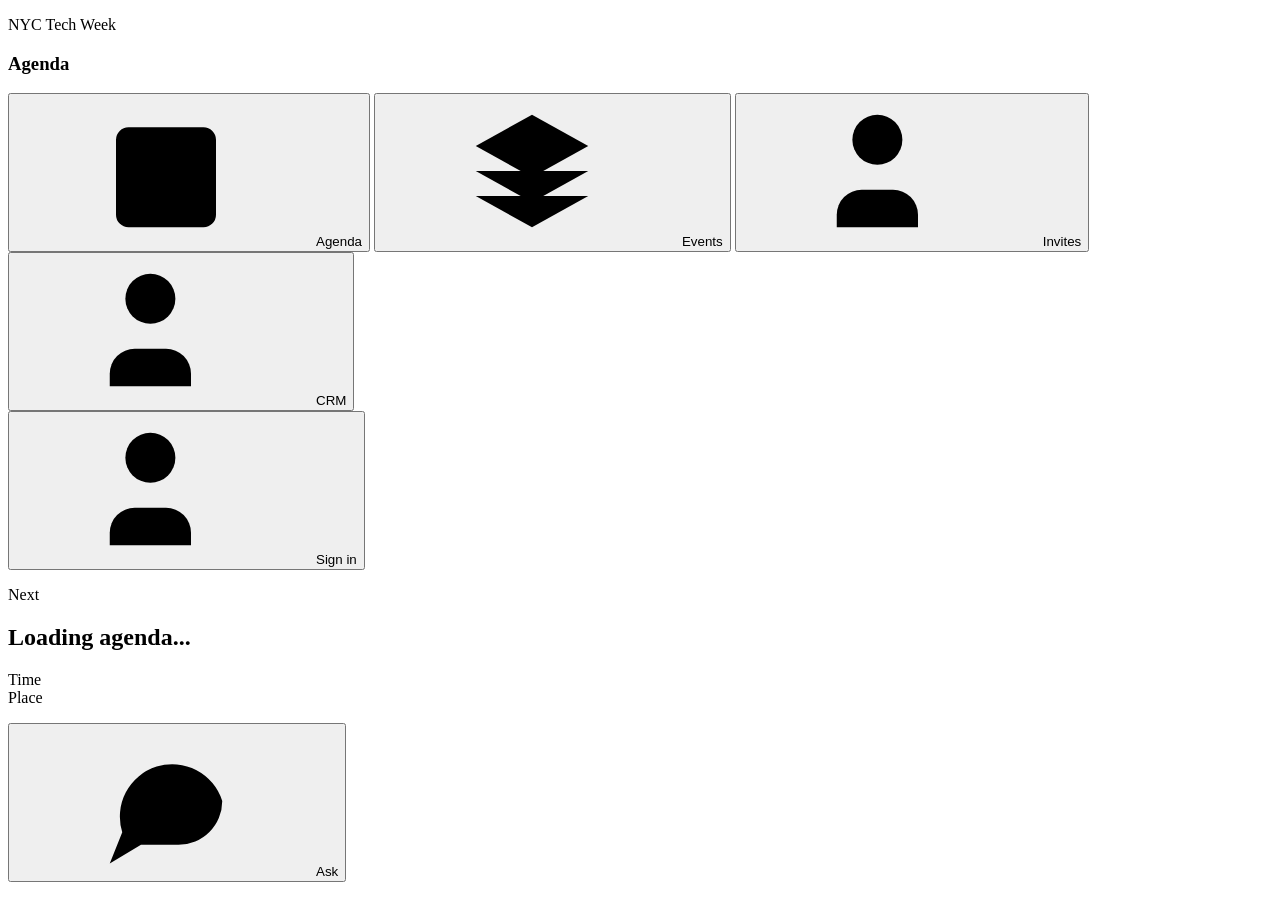
==== app/static/index.html @ 557e92a0 "Refine event calendar and auto-sync UI" ====
<!DOCTYPE html>
<html lang="en">
  <head>
    <meta charset="utf-8">
    <meta
      name="viewport"
      content="width=device-width, initial-scale=1, maximum-scale=1, user-scalable=no, viewport-fit=cover"
    >
    <meta name="theme-color" content="#f7f9fa" media="(prefers-color-scheme: light)">
    <meta name="theme-color" content="#050707" media="(prefers-color-scheme: dark)">
    <title>Tech Week Copilot</title>
    <link rel="stylesheet" href="/styles.css">
  </head>
  <body data-page="techweek-app">
    <svg aria-hidden="true" width="0" height="0" style="position: absolute">
      <symbol id="icon-calendar" viewBox="0 0 24 24">
        <path
          d="M7 3v3M17 3v3M4 9h16M6 5h12a2 2 0 0 1 2 2v12a2 2 0 0 1-2 2H6a2 2 0 0 1-2-2V7a2 2 0 0 1 2-2Z"
        />
      </symbol>
      <symbol id="icon-layers" viewBox="0 0 24 24">
        <path d="m12 3 9 5-9 5-9-5 9-5Z" />
        <path d="m3 12 9 5 9-5" />
        <path d="m3 16 9 5 9-5" />
      </symbol>
      <symbol id="icon-message" viewBox="0 0 24 24">
        <path d="M21 12a7 7 0 0 1-7 7H8l-5 3 2-5a7 7 0 1 1 16-5Z" />
      </symbol>
      <symbol id="icon-terminal" viewBox="0 0 24 24">
        <path d="m4 7 5 5-5 5" />
        <path d="M12 17h8" />
      </symbol>
      <symbol id="icon-user-plus" viewBox="0 0 24 24">
        <path d="M16 21v-2a4 4 0 0 0-4-4H7a4 4 0 0 0-4 4v2" />
        <path d="M9.5 11a4 4 0 1 0 0-8 4 4 0 0 0 0 8Z" />
        <path d="M19 8v6M22 11h-6" />
      </symbol>
      <symbol id="icon-map-pin" viewBox="0 0 24 24">
        <path d="M12 21s7-4.7 7-11a7 7 0 1 0-14 0c0 6.3 7 11 7 11Z" />
        <path d="M12 10.5h.01" />
      </symbol>
      <symbol id="icon-sparkles" viewBox="0 0 24 24">
        <path d="m12 3 1.7 5.2L19 10l-5.3 1.8L12 17l-1.7-5.2L5 10l5.3-1.8L12 3Z" />
        <path d="m19 15 .8 2.2L22 18l-2.2.8L19 21l-.8-2.2L16 18l2.2-.8L19 15Z" />
      </symbol>
      <symbol id="icon-download" viewBox="0 0 24 24">
        <path d="M12 3v12" />
        <path d="m7 10 5 5 5-5" />
        <path d="M5 21h14" />
      </symbol>
      <symbol id="icon-x" viewBox="0 0 24 24">
        <path d="M6 6l12 12M18 6 6 18" />
      </symbol>
      <symbol id="icon-send" viewBox="0 0 24 24">
        <path d="M22 2 11 13" />
        <path d="m22 2-7 20-4-9-9-4 20-7Z" />
      </symbol>
      <symbol id="icon-plus" viewBox="0 0 24 24">
        <path d="M12 5v14M5 12h14" />
      </symbol>
      <symbol id="icon-copy" viewBox="0 0 24 24">
        <path d="M8 8h11v11H8z" />
        <path d="M5 16H4a1 1 0 0 1-1-1V5a1 1 0 0 1 1-1h10a1 1 0 0 1 1 1v1" />
      </symbol>
      <symbol id="icon-external" viewBox="0 0 24 24">
        <path d="M14 4h6v6" />
        <path d="m10 14 10-10" />
        <path d="M20 15v4a1 1 0 0 1-1 1H5a1 1 0 0 1-1-1V5a1 1 0 0 1 1-1h4" />
      </symbol>
      <symbol id="icon-check" viewBox="0 0 24 24">
        <path d="M20 6 9 17l-5-5" />
      </symbol>
      <symbol id="icon-clock" viewBox="0 0 24 24">
        <path d="M12 21a9 9 0 1 0 0-18 9 9 0 0 0 0 18Z" />
        <path d="M12 7v5l3 2" />
      </symbol>
      <symbol id="icon-refresh" viewBox="0 0 24 24">
        <path d="M20 12a8 8 0 0 1-13.7 5.7L4 15" />
        <path d="M4 19v-4h4" />
        <path d="M4 12A8 8 0 0 1 17.7 6.3L20 9" />
        <path d="M20 5v4h-4" />
      </symbol>
      <symbol id="icon-slash" viewBox="0 0 24 24">
        <path d="M4 4l16 16" />
        <path d="M12 21a9 9 0 0 0 7.4-14.1M9.5 3.4A9 9 0 0 0 4.6 17" />
      </symbol>
      <symbol id="icon-trash" viewBox="0 0 24 24">
        <path d="M3 6h18" />
        <path d="M8 6V4h8v2" />
        <path d="M6 6l1 15h10l1-15" />
        <path d="M10 11v6M14 11v6" />
      </symbol>
      <symbol id="icon-camera" viewBox="0 0 24 24">
        <path
          d="M5 7h3l2-3h4l2 3h3a2 2 0 0 1 2 2v9a2 2 0 0 1-2 2H5a2 2 0 0 1-2-2V9a2 2 0 0 1 2-2Z"
        />
        <path d="M12 17a4 4 0 1 0 0-8 4 4 0 0 0 0 8Z" />
      </symbol>
    </svg>
    <header>
      <section>
        <section data-title-block>
          <p>NYC Tech Week</p>
          <h1 data-page-title>Agenda</h1>
        </section>
        <nav aria-label="Tech Week views">
          <button
            type="button"
            data-motion="button"
            data-motion-hidden="true"
            data-view-button="route"
            aria-current="page"
          >
            <svg><use href="#icon-calendar"></use></svg><span>Agenda</span>
          </button>
          <button
            type="button"
            data-motion="button"
            data-motion-hidden="true"
            data-view-button="backup"
          >
            <svg><use href="#icon-layers"></use></svg><span>Events</span>
          </button>
          <button
            type="button"
            data-motion="button"
            data-motion-hidden="true"
            data-view-button="invites"
          >
            <svg><use href="#icon-user-plus"></use></svg><span>Invites</span>
          </button>
          <button
            type="button"
            data-motion="button"
            data-motion-hidden="true"
            data-view-button="crm"
          >
            <svg><use href="#icon-user-plus"></use></svg><span>CRM</span>
          </button>
        </nav>
        <button type="button" data-motion="button" data-motion-hidden="true" data-account-button>
          <svg><use href="#icon-user-plus"></use></svg><span data-account-label>Sign in</span>
        </button>
      </section>
    </header>

    <main>
      <section data-panel="route">
        <article data-next-card>
          <p>Next</p>
          <h2 data-next-title>Loading agenda...</h2>
          <dl>
            <div>
              <dt>Time</dt>
              <dd data-next-time></dd>
            </div>
            <div>
              <dt>Place</dt>
              <dd data-next-place></dd>
            </div>
          </dl>
          <p data-agenda-status></p>
        </article>

        <section aria-label="Day picker" data-day-tabs></section>
        <section aria-label="Agenda entries" data-route-list></section>
      </section>

      <section data-panel="backup" hidden>
        <section>
          <h2>Events</h2>
          <a
            data-events-calendar-link
            href="/api/ics/operational"
            target="_blank"
            rel="noreferrer"
          >
            <svg><use href="#icon-download"></use></svg>
            <span>Download calendar</span>
          </a>
        </section>
        <section aria-label="Event entries" data-reference-list></section>
      </section>

      <section data-panel="invites" hidden>
        <section>
          <h2>Invites</h2>
          <p data-invite-status></p>
        </section>
        <section class="invite-panel">
          <article data-invite-card>
            <h3>Invite code</h3>
            <section class="invite-row">
              <strong data-invite-code>...</strong>
              <button
                type="button"
                data-motion="button"
                data-motion-hidden="true"
                data-invite-copy-code
              >
                Copy
              </button>
            </section>
            <p class="invite-label">Share link</p>
            <section class="invite-row">
              <a
                data-motion="button"
                data-motion-hidden="true"
                data-invite-share-link
                href="#"
                target="_blank"
                rel="noreferrer"
              ></a>
              <button
                type="button"
                data-motion="button"
                data-motion-hidden="true"
                data-invite-copy-link
              >
                Copy
              </button>
            </section>
          </article>
          <article class="invite-qrcode" aria-label="Invite QR code">
            <h3>QR</h3>
            <img data-invite-qr alt="Invite QR code" decoding="async">
          </article>
          <section class="invite-referrals">
            <h3>Referred users</h3>
            <p data-invite-referrals-count></p>
            <ul data-invite-referrals></ul>
          </section>
        </section>
      </section>

      <section data-panel="crm" hidden>
        <section data-crm-card>
          <header>
            <section>
              <p>Lead capture</p>
              <h2 data-crm-event-title>Current event</h2>
            </section>
          </header>
          <form data-lead-form>
            <label>
              <span>Event met at</span>
              <select name="calendarBlockId" data-lead-event></select>
            </label>
            <section data-card-scan>
              <label
                data-motion="button"
                data-motion-hidden="true"
                data-card-scan-button
                role="button"
                tabindex="0"
              >
                <input
                  type="file"
                  accept="image/*"
                  capture="environment"
                  data-card-input
                  aria-hidden="true"
                  tabindex="-1"
                >
                <svg><use href="#icon-camera"></use></svg><span>Scan card</span>
              </label>
              <p data-card-scan-status>Prefills only. Review before saving.</p>
              <img alt="" data-card-preview hidden>
            </section>
            <section data-lead-fields>
              <label>
                <span>Name</span>
                <input name="name" autocomplete="name">
              </label>
              <label>
                <span>Company</span>
                <input name="company" autocomplete="organization">
              </label>
              <label>
                <span>Role</span>
                <input name="role" autocomplete="organization-title">
              </label>
              <label>
                <span>Buyer type</span>
                <select name="buyerType">
                  <option value="">Unknown</option>
                  <option>Engineering leader</option>
                  <option>Founder/operator</option>
                  <option>Platform/DevEx</option>
                  <option>OSS/DevRel</option>
                  <option>IC builder</option>
                  <option>Investor/advisor</option>
                  <option>GTM/operator</option>
                  <option>Other</option>
                </select>
              </label>
              <label>
                <span>Email</span>
                <input name="email" type="email" autocomplete="email" inputmode="email">
              </label>
              <label>
                <span>Phone</span>
                <input name="phone" type="tel" autocomplete="tel" inputmode="tel">
              </label>
            </section>
            <section data-lead-signals>
              <label>
                <span>GitHub-heavy?</span>
                <select name="githubHeavy">
                  <option value="unknown">Unknown</option>
                  <option value="yes">Yes</option>
                  <option value="no">No</option>
                </select>
              </label>
              <label>
                <span>AI coding adoption?</span>
                <select name="aiCodingAdoption">
                  <option value="unknown">Unknown</option>
                  <option value="yes">Yes</option>
                  <option value="no">No</option>
                </select>
              </label>
            </section>
            <label>
              <span>Pain mentioned</span>
              <textarea
                name="painMentioned"
                rows="2"
                placeholder="Manual evidence, review visibility, attribution gaps..."
              ></textarea>
            </label>
            <label>
              <span>Strong quote</span>
              <textarea
                name="strongQuote"
                rows="2"
                placeholder="Exact words worth remembering"
              ></textarea>
            </label>
            <section data-lead-meta>
              <label>
                <span>Follow-up ask</span>
                <input name="followUp" placeholder="20 min call / intro / sample packet">
              </label>
              <label>
                <span>Next step date</span>
                <input name="nextStepDate" type="date">
              </label>
            </section>
            <p data-lead-priority-preview></p>
            <label data-send-follow-up>
              <input type="checkbox" name="sendFollowUpEmail">
              <span data-follow-up-email-copy>
                <strong>Send follow-up email</strong>
                <small data-follow-up-email-summary>Immediately after saving</small>
              </span>
              <small data-follow-up-email-status>Email off</small>
            </label>
            <section data-follow-up-email-preview aria-live="polite">
              <p><strong>To</strong><span data-follow-up-email-to></span></p>
              <p><strong>Subject</strong><span data-follow-up-email-subject></span></p>
              <p><strong>Body</strong><span data-follow-up-email-body></span></p>
            </section>
            <label>
              <span>Notes</span>
              <textarea
                name="notes"
                rows="3"
                placeholder="Loose context, intro path, reminders..."
              ></textarea>
            </label>
            <p data-lead-error hidden></p>
            <menu>
              <button type="submit" data-motion="button" data-motion-hidden="true">
                <svg><use href="#icon-check"></use></svg><span>Save lead</span>
              </button>
            </menu>
          </form>
        </section>
        <section aria-label="Captured leads" data-leads-list></section>
      </section>
    </main>

    <button
      type="button"
      data-motion="button"
      data-motion-hidden="true"
      data-chat-fab
      data-chat-open
    >
      <svg><use href="#icon-message"></use></svg><span>Ask</span>
    </button>
    <button
      type="button"
      aria-label="Open development chat"
      data-motion="button"
      data-motion-hidden="true"
      data-dev-chat-fab
      data-chat-fab-side="left"
      data-dev-chat-open
      hidden
    >
      <svg><use href="#icon-terminal"></use></svg><span>Dev</span>
    </button>

    <div data-event-backdrop hidden></div>
    <aside data-event-modal role="dialog" aria-modal="true" aria-label="Block details" hidden>
      <header>
        <section>
          <p data-event-type></p>
          <h2 data-event-title></h2>
        </section>
        <button
          type="button"
          aria-label="Close details"
          data-motion="button"
          data-motion-hidden="true"
          data-event-close
          data-icon-only
        >
          <svg><use href="#icon-x"></use></svg>
        </button>
      </header>
      <dl>
        <div>
          <dt>Time</dt>
          <dd data-event-time></dd>
        </div>
        <div>
          <dt>Place</dt>
          <dd data-event-place></dd>
        </div>
      </dl>
      <section data-event-detail></section>
      <menu data-event-actions></menu>
    </aside>

    <div data-agent-backdrop hidden></div>
    <aside data-agent-drawer role="dialog" aria-modal="true" aria-label="Tech Week agent" hidden>
      <section data-agent-header>
        <section>
          <p>Agent</p>
          <h2>Executive assistant</h2>
        </section>
        <menu data-agent-tools>
          <button
            type="button"
            aria-label="New chat"
            data-motion="button"
            data-motion-hidden="true"
            data-chat-new
            data-icon-only
          >
            <svg><use href="#icon-plus"></use></svg>
          </button>
          <button
            type="button"
            aria-label="Chat history"
            aria-expanded="false"
            data-motion="button"
            data-motion-hidden="true"
            data-chat-history-toggle
            data-icon-only
          >
            <svg><use href="#icon-clock"></use></svg>
          </button>
          <button
            type="button"
            aria-label="Close agent"
            data-motion="button"
            data-motion-hidden="true"
            data-chat-close
            data-icon-only
          >
            <svg><use href="#icon-x"></use></svg>
          </button>
        </menu>
      </section>
      <section aria-label="Chat history" data-chat-history hidden></section>
      <section data-chat-log aria-live="polite"></section>
      <section data-agent-composer>
        <p data-agent-agenda-status data-agenda-status></p>
        <form data-chat-form>
          <textarea
            name="prompt"
            rows="2"
            autocomplete="off"
            placeholder="Message Tech Week agent"
          ></textarea>
          <button type="submit" aria-label="Send message" data-icon-only disabled>
            <svg><use href="#icon-send"></use></svg>
          </button>
        </form>
      </section>
    </aside>

    <div data-agent-backdrop data-agent-side="left" data-dev-agent-backdrop hidden></div>
    <aside
      data-agent-drawer
      data-agent-side="left"
      data-dev-agent-drawer
      data-repo-id="0x4007/techweek-2026-event-picker"
      data-repo-label="techweek-2026-event-picker"
      data-deploy="false"
      role="dialog"
      aria-modal="true"
      aria-label="Development agent"
      hidden
    >
      <section data-agent-header>
        <button
          type="button"
          aria-label="Back to development threads"
          data-dev-chat-back
          data-icon-only
          hidden
        >
          <svg><use href="#icon-layers"></use></svg>
        </button>
        <section>
          <p data-dev-chat-kicker>Development</p>
          <h2 data-dev-chat-title>Threads</h2>
          <small data-dev-chat-subtitle></small>
        </section>
        <menu data-agent-tools>
          <button
            type="button"
            aria-label="New development chat"
            data-motion="button"
            data-motion-hidden="true"
            data-dev-chat-new
            data-icon-only
          >
            <svg><use href="#icon-plus"></use></svg>
          </button>
          <button
            type="button"
            aria-label="Close development agent"
            data-motion="button"
            data-motion-hidden="true"
            data-dev-chat-close
            data-icon-only
          >
            <svg><use href="#icon-x"></use></svg>
          </button>
        </menu>
      </section>
      <section data-dev-chat-log data-empty="true" aria-live="polite">
        <section data-message="assistant" data-empty-message>
          <div data-message-content>
            <p>Development agent ready.</p>
          </div>
        </section>
      </section>
      <section data-agent-composer>
        <label data-dev-deploy-control hidden>
          <input type="checkbox" data-dev-deploy>
          <span>Auto deploy</span>
        </label>
        <form data-dev-chat-form>
          <textarea
            name="prompt"
            rows="2"
            autocomplete="off"
            placeholder="Message development agent"
          ></textarea>
          <button type="submit" aria-label="Send development message" data-icon-only disabled>
            <svg><use href="#icon-send"></use></svg>
          </button>
          <p data-dev-composer-error hidden></p>
        </form>
      </section>
    </aside>

    <script src="/vendor/markdown-it-14.1.1.min.js"></script>
    <script src="/vendor/dompurify-3.4.5.min.js"></script>
    <script type="module" src="/app.js"></script>
  </body>
</html>
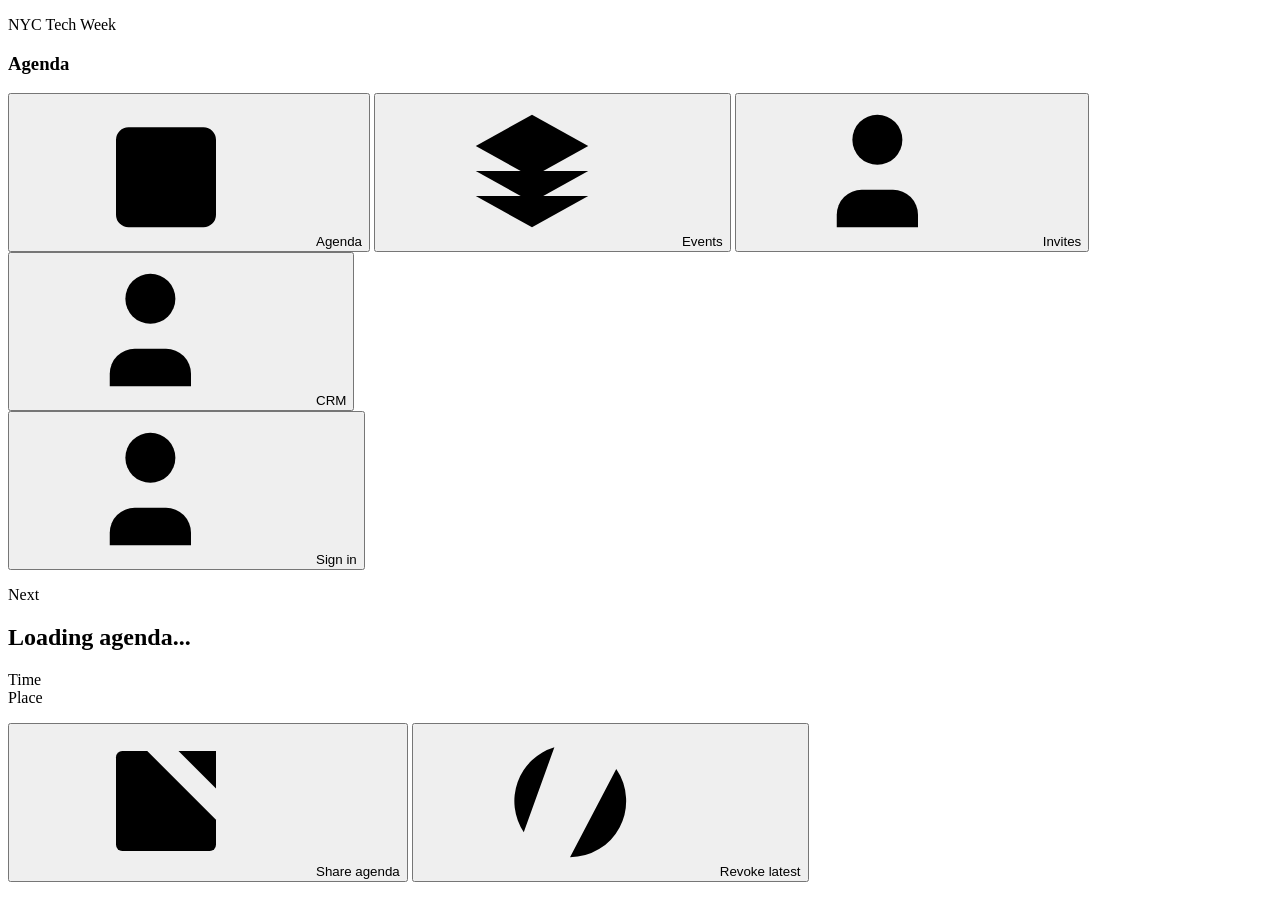
==== commit 68548975: "Fix Partiful venue sync and refresh schedule" ====
--- a/app/static/index.html
+++ b/app/static/index.html
@@ -142,6 +142,7 @@
           <svg><use href="#icon-user-plus"></use></svg><span data-account-label>Sign in</span>
         </button>
       </section>
+      <p data-share-readonly hidden>Read-only shared link</p>
     </header>
 
     <main>
@@ -161,6 +162,38 @@
           </dl>
           <p data-agenda-status></p>
         </article>
+        <section data-resource-share data-agenda-share-controls>
+          <p data-agenda-share-status></p>
+          <section data-actions>
+            <button type="button" data-motion="button" data-motion-hidden="true" data-agenda-share>
+              <svg><use href="#icon-external"></use></svg><span>Share agenda</span>
+            </button>
+            <button
+              type="button"
+              data-motion="button"
+              data-motion-hidden="true"
+              data-agenda-share-revoke
+            >
+              <svg><use href="#icon-slash"></use></svg><span>Revoke latest</span>
+            </button>
+          </section>
+          <section data-resource-share-links>
+            <a data-agenda-share-latest-link href="#" target="_blank" rel="noreferrer" hidden></a>
+            <button type="button" data-motion="button" data-agenda-share-copy-latest hidden>
+              Copy latest
+            </button>
+            <a
+              data-agenda-share-immutable-link
+              href="#"
+              target="_blank"
+              rel="noreferrer"
+              hidden
+            ></a>
+            <button type="button" data-motion="button" data-agenda-share-copy-immutable hidden>
+              Copy snapshot
+            </button>
+          </section>
+        </section>
 
         <section aria-label="Day picker" data-day-tabs></section>
         <section aria-label="Agenda entries" data-route-list></section>
@@ -267,114 +300,149 @@
               <p data-card-scan-status>Prefills only. Review before saving.</p>
               <img alt="" data-card-preview hidden>
             </section>
-            <section data-lead-fields>
+            <section data-lead-transcript>
+              <p>
+                Prefer dictation? Upload a card first, then paste the remaining fields and click
+                parse.
+              </p>
               <label>
-                <span>Name</span>
-                <input name="name" autocomplete="name">
+                <span>Transcript paste</span>
+                <textarea
+                  data-transcript-input
+                  rows="7"
+                  placeholder="1. Name&#10;2. Company&#10;3. Role&#10;4. Email&#10;5. Phone&#10;---&#10;6. Buyer type: Engineering leader | Founder/operator | Platform/DevEx | OSS/DevRel | IC builder | Investor/advisor | GTM/operator | Other&#10;7. GitHub-heavy: yes | no | unknown&#10;8. AI coding adoption: yes | no | unknown&#10;9. Pain mentioned&#10;10. Strong quote&#10;11. Follow-up ask&#10;12. Next step date (YYYY-MM-DD)&#10;13. Notes"
+                ></textarea>
+              </label>
+              <button
+                type="button"
+                data-motion="button"
+                data-motion-hidden="true"
+                data-transcript-button
+              >
+                Parse transcript
+              </button>
+              <p data-transcript-status></p>
+            </section>
+            <button
+              type="button"
+              data-motion="button"
+              data-motion-hidden="true"
+              data-lead-fields-toggle
+              aria-expanded="false"
+              aria-controls="crm-lead-fields"
+            >
+              <span>Show lead fields</span>
+            </button>
+            <section id="crm-lead-fields" data-lead-fields-panel hidden>
+              <section data-lead-fields>
+                <label>
+                  <span>Name</span>
+                  <input name="name" autocomplete="name">
+                </label>
+                <label>
+                  <span>Company</span>
+                  <input name="company" autocomplete="organization">
+                </label>
+                <label>
+                  <span>Role</span>
+                  <input name="role" autocomplete="organization-title">
+                </label>
+                <label>
+                  <span>Buyer type</span>
+                  <select name="buyerType">
+                    <option value="">Unknown</option>
+                    <option>Engineering leader</option>
+                    <option>Founder/operator</option>
+                    <option>Platform/DevEx</option>
+                    <option>OSS/DevRel</option>
+                    <option>IC builder</option>
+                    <option>Investor/advisor</option>
+                    <option>GTM/operator</option>
+                    <option>Other</option>
+                  </select>
+                </label>
+                <label>
+                  <span>Email</span>
+                  <input name="email" type="email" autocomplete="email" inputmode="email">
+                </label>
+                <label>
+                  <span>Phone</span>
+                  <input name="phone" type="tel" autocomplete="tel" inputmode="tel">
+                </label>
+              </section>
+              <section data-lead-signals>
+                <label>
+                  <span>GitHub-heavy?</span>
+                  <select name="githubHeavy">
+                    <option value="unknown">Unknown</option>
+                    <option value="yes">Yes</option>
+                    <option value="no">No</option>
+                  </select>
+                </label>
+                <label>
+                  <span>AI coding adoption?</span>
+                  <select name="aiCodingAdoption">
+                    <option value="unknown">Unknown</option>
+                    <option value="yes">Yes</option>
+                    <option value="no">No</option>
+                  </select>
+                </label>
+              </section>
+              <label>
+                <span>Pain mentioned</span>
+                <textarea
+                  name="painMentioned"
+                  rows="2"
+                  placeholder="Manual evidence, review visibility, attribution gaps..."
+                ></textarea>
               </label>
               <label>
-                <span>Company</span>
-                <input name="company" autocomplete="organization">
+                <span>Strong quote</span>
+                <textarea
+                  name="strongQuote"
+                  rows="2"
+                  placeholder="Exact words worth remembering"
+                ></textarea>
               </label>
+              <section data-lead-meta>
+                <label>
+                  <span>Follow-up ask</span>
+                  <input name="followUp" placeholder="20 min call / intro / sample packet">
+                </label>
+                <label>
+                  <span>Next step date</span>
+                  <input name="nextStepDate" type="date">
+                </label>
+              </section>
+              <p data-lead-priority-preview></p>
+              <label data-send-follow-up>
+                <input type="checkbox" name="sendFollowUpEmail">
+                <span data-follow-up-email-copy>
+                  <strong>Send follow-up email</strong>
+                  <small data-follow-up-email-summary>Immediately after saving</small>
+                </span>
+                <small data-follow-up-email-status>Email off</small>
+              </label>
+              <section data-follow-up-email-preview aria-live="polite">
+                <p><strong>To</strong><span data-follow-up-email-to></span></p>
+                <p><strong>Subject</strong><span data-follow-up-email-subject></span></p>
+                <p><strong>Body</strong><span data-follow-up-email-body></span></p>
+              </section>
               <label>
-                <span>Role</span>
-                <input name="role" autocomplete="organization-title">
+                <span>Notes</span>
+                <textarea
+                  name="notes"
+                  rows="3"
+                  placeholder="Loose context, intro path, reminders..."
+                ></textarea>
               </label>
-              <label>
-                <span>Buyer type</span>
-                <select name="buyerType">
-                  <option value="">Unknown</option>
-                  <option>Engineering leader</option>
-                  <option>Founder/operator</option>
-                  <option>Platform/DevEx</option>
-                  <option>OSS/DevRel</option>
-                  <option>IC builder</option>
-                  <option>Investor/advisor</option>
-                  <option>GTM/operator</option>
-                  <option>Other</option>
-                </select>
-              </label>
-              <label>
-                <span>Email</span>
-                <input name="email" type="email" autocomplete="email" inputmode="email">
-              </label>
-              <label>
-                <span>Phone</span>
-                <input name="phone" type="tel" autocomplete="tel" inputmode="tel">
-              </label>
+              <p data-lead-error hidden></p>
+              <menu>
+                <button type="submit" data-motion="button" data-motion-hidden="true">
+                  <svg><use href="#icon-check"></use></svg><span>Save lead</span>
+                </button>
+              </menu>
             </section>
-            <section data-lead-signals>
-              <label>
-                <span>GitHub-heavy?</span>
-                <select name="githubHeavy">
-                  <option value="unknown">Unknown</option>
-                  <option value="yes">Yes</option>
-                  <option value="no">No</option>
-                </select>
-              </label>
-              <label>
-                <span>AI coding adoption?</span>
-                <select name="aiCodingAdoption">
-                  <option value="unknown">Unknown</option>
-                  <option value="yes">Yes</option>
-                  <option value="no">No</option>
-                </select>
-              </label>
-            </section>
-            <label>
-              <span>Pain mentioned</span>
-              <textarea
-                name="painMentioned"
-                rows="2"
-                placeholder="Manual evidence, review visibility, attribution gaps..."
-              ></textarea>
-            </label>
-            <label>
-              <span>Strong quote</span>
-              <textarea
-                name="strongQuote"
-                rows="2"
-                placeholder="Exact words worth remembering"
-              ></textarea>
-            </label>
-            <section data-lead-meta>
-              <label>
-                <span>Follow-up ask</span>
-                <input name="followUp" placeholder="20 min call / intro / sample packet">
-              </label>
-              <label>
-                <span>Next step date</span>
-                <input name="nextStepDate" type="date">
-              </label>
-            </section>
-            <p data-lead-priority-preview></p>
-            <label data-send-follow-up>
-              <input type="checkbox" name="sendFollowUpEmail">
-              <span data-follow-up-email-copy>
-                <strong>Send follow-up email</strong>
-                <small data-follow-up-email-summary>Immediately after saving</small>
-              </span>
-              <small data-follow-up-email-status>Email off</small>
-            </label>
-            <section data-follow-up-email-preview aria-live="polite">
-              <p><strong>To</strong><span data-follow-up-email-to></span></p>
-              <p><strong>Subject</strong><span data-follow-up-email-subject></span></p>
-              <p><strong>Body</strong><span data-follow-up-email-body></span></p>
-            </section>
-            <label>
-              <span>Notes</span>
-              <textarea
-                name="notes"
-                rows="3"
-                placeholder="Loose context, intro path, reminders..."
-              ></textarea>
-            </label>
-            <p data-lead-error hidden></p>
-            <menu>
-              <button type="submit" data-motion="button" data-motion-hidden="true">
-                <svg><use href="#icon-check"></use></svg><span>Save lead</span>
-              </button>
-            </menu>
           </form>
         </section>
         <section aria-label="Captured leads" data-leads-list></section>
@@ -387,6 +455,8 @@
       data-motion-hidden="true"
       data-chat-fab
       data-chat-open
+      data-requires-auth
+      hidden
     >
       <svg><use href="#icon-message"></use></svg><span>Ask</span>
     </button>
@@ -398,6 +468,7 @@
       data-dev-chat-fab
       data-chat-fab-side="left"
       data-dev-chat-open
+      data-requires-auth
       hidden
     >
       <svg><use href="#icon-terminal"></use></svg><span>Dev</span>
@@ -455,6 +526,16 @@
           </button>
           <button
             type="button"
+            aria-label="Share chat"
+            data-motion="button"
+            data-motion-hidden="true"
+            data-chat-share
+            data-icon-only
+          >
+            <svg><use href="#icon-external"></use></svg>
+          </button>
+          <button
+            type="button"
             aria-label="Chat history"
             aria-expanded="false"
             data-motion="button"
@@ -479,6 +560,37 @@
       <section aria-label="Chat history" data-chat-history hidden></section>
       <section data-chat-log aria-live="polite"></section>
       <section data-agent-composer>
+        <section data-chat-share-result hidden>
+          <p data-chat-share-status></p>
+          <section data-chat-share-actions data-actions>
+            <a data-chat-share-link href="#" target="_blank" rel="noreferrer"></a>
+            <button type="button" data-motion="button" data-chat-share-copy>Copy</button>
+            <a
+              data-chat-share-immutable-link
+              href="#"
+              target="_blank"
+              rel="noreferrer"
+              hidden
+            ></a>
+            <button type="button" data-motion="button" data-chat-share-copy-immutable hidden>
+              Copy snapshot
+            </button>
+            <button type="button" data-motion="button" data-chat-share-revoke>
+              Revoke latest
+            </button>
+          </section>
+        </section>
+        <section data-chat-shared hidden>
+          <p data-chat-shared-message></p>
+          <button
+            type="button"
+            data-motion="button"
+            data-motion-hidden="true"
+            data-chat-fork
+          >
+            Fork chat
+          </button>
+        </section>
         <p data-agent-agenda-status data-agenda-status></p>
         <form data-chat-form>
           <textarea
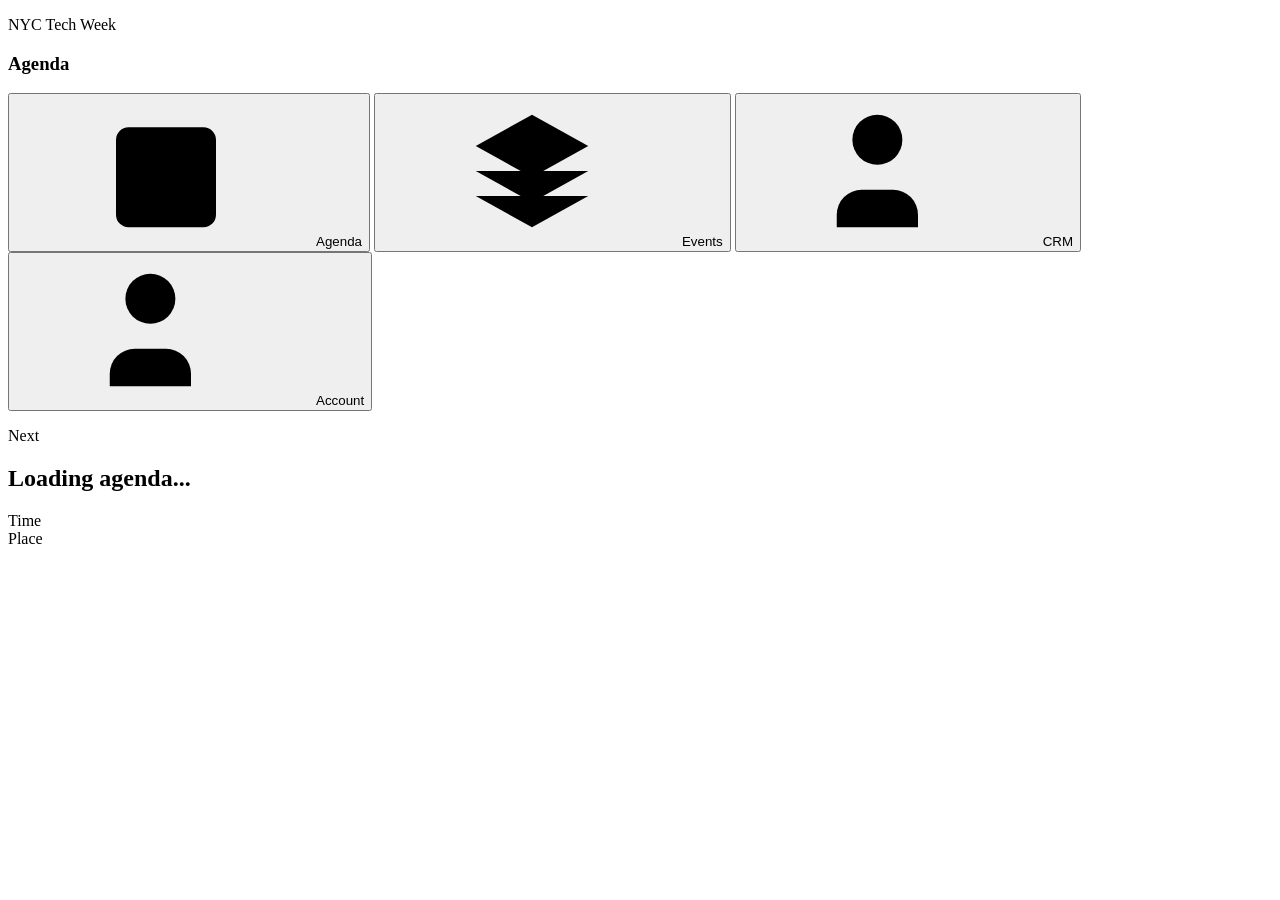
==== commit 644d4711: "feat: add account view controls" ====
--- a/app/static/index.html
+++ b/app/static/index.html
@@ -125,22 +125,19 @@
             type="button"
             data-motion="button"
             data-motion-hidden="true"
-            data-view-button="invites"
-          >
-            <svg><use href="#icon-user-plus"></use></svg><span>Invites</span>
-          </button>
-          <button
-            type="button"
-            data-motion="button"
-            data-motion-hidden="true"
             data-view-button="crm"
           >
             <svg><use href="#icon-user-plus"></use></svg><span>CRM</span>
           </button>
+          <button
+            type="button"
+            data-motion="button"
+            data-motion-hidden="true"
+            data-view-button="account"
+          >
+            <svg><use href="#icon-user-plus"></use></svg><span>Account</span>
+          </button>
         </nav>
-        <button type="button" data-motion="button" data-motion-hidden="true" data-account-button>
-          <svg><use href="#icon-user-plus"></use></svg><span data-account-label>Sign in</span>
-        </button>
       </section>
       <p data-share-readonly hidden>Read-only shared link</p>
     </header>
@@ -162,38 +159,6 @@
           </dl>
           <p data-agenda-status></p>
         </article>
-        <section data-resource-share data-agenda-share-controls>
-          <p data-agenda-share-status></p>
-          <section data-actions>
-            <button type="button" data-motion="button" data-motion-hidden="true" data-agenda-share>
-              <svg><use href="#icon-external"></use></svg><span>Share agenda</span>
-            </button>
-            <button
-              type="button"
-              data-motion="button"
-              data-motion-hidden="true"
-              data-agenda-share-revoke
-            >
-              <svg><use href="#icon-slash"></use></svg><span>Revoke latest</span>
-            </button>
-          </section>
-          <section data-resource-share-links>
-            <a data-agenda-share-latest-link href="#" target="_blank" rel="noreferrer" hidden></a>
-            <button type="button" data-motion="button" data-agenda-share-copy-latest hidden>
-              Copy latest
-            </button>
-            <a
-              data-agenda-share-immutable-link
-              href="#"
-              target="_blank"
-              rel="noreferrer"
-              hidden
-            ></a>
-            <button type="button" data-motion="button" data-agenda-share-copy-immutable hidden>
-              Copy snapshot
-            </button>
-          </section>
-        </section>
 
         <section aria-label="Day picker" data-day-tabs></section>
         <section aria-label="Agenda entries" data-route-list></section>
@@ -215,53 +180,157 @@
         <section aria-label="Event entries" data-reference-list></section>
       </section>
 
-      <section data-panel="invites" hidden>
-        <section>
-          <h2>Invites</h2>
-          <p data-invite-status></p>
-        </section>
-        <section class="invite-panel">
-          <article data-invite-card>
-            <h3>Invite code</h3>
-            <section class="invite-row">
-              <strong data-invite-code>...</strong>
+      <section data-panel="account" hidden>
+        <section data-account-summary>
+          <section>
+            <h2>Account</h2>
+            <p data-account-status></p>
+          </section>
+          <button
+            type="button"
+            data-motion="button"
+            data-motion-hidden="true"
+            data-account-action
+          >
+            <svg><use href="#icon-user-plus"></use></svg><span>Sign in</span>
+          </button>
+        </section>
+        <section data-account-tools>
+          <section data-agent-token-panel hidden>
+            <section>
+              <h2>Agent token</h2>
+              <p data-agent-token-status></p>
+            </section>
+            <form data-agent-token-create>
+              <label>
+                <span>Days</span>
+                <input name="ttlDays" type="number" min="1" max="30" step="1" value="7">
+              </label>
+              <button type="submit" data-motion="button" data-motion-hidden="true">
+                <svg><use href="#icon-terminal"></use></svg><span>Create token</span>
+              </button>
+            </form>
+            <section data-agent-token-output hidden>
+              <label>
+                <span>Token</span>
+                <textarea data-agent-token-value readonly spellcheck="false"></textarea>
+              </label>
+              <label>
+                <span>Config</span>
+                <textarea data-agent-token-config readonly spellcheck="false"></textarea>
+              </label>
+              <label>
+                <span>Command</span>
+                <textarea data-agent-token-command readonly spellcheck="false"></textarea>
+              </label>
+              <section data-actions>
+                <button type="button" data-agent-token-copy>
+                  <svg><use href="#icon-copy"></use></svg><span>Copy token</span>
+                </button>
+                <button type="button" data-agent-token-copy-config>
+                  <svg><use href="#icon-copy"></use></svg><span>Copy config</span>
+                </button>
+                <button type="button" data-agent-token-copy-command>
+                  <svg><use href="#icon-copy"></use></svg><span>Copy command</span>
+                </button>
+              </section>
+            </section>
+          </section>
+          <section data-resource-share data-agenda-share-controls>
+            <section>
+              <h2>Agenda share</h2>
+              <p data-agenda-share-status></p>
+            </section>
+            <section data-actions>
               <button
                 type="button"
                 data-motion="button"
                 data-motion-hidden="true"
-                data-invite-copy-code
+                data-agenda-share
               >
-                Copy
+                <svg><use href="#icon-external"></use></svg><span>Share agenda</span>
               </button>
-            </section>
-            <p class="invite-label">Share link</p>
-            <section class="invite-row">
-              <a
-                data-motion="button"
-                data-motion-hidden="true"
-                data-invite-share-link
-                href="#"
-                target="_blank"
-                rel="noreferrer"
-              ></a>
               <button
                 type="button"
                 data-motion="button"
                 data-motion-hidden="true"
-                data-invite-copy-link
+                data-agenda-share-revoke
               >
-                Copy
+                <svg><use href="#icon-slash"></use></svg><span>Revoke latest</span>
               </button>
             </section>
-          </article>
-          <article class="invite-qrcode" aria-label="Invite QR code">
-            <h3>QR</h3>
-            <img data-invite-qr alt="Invite QR code" decoding="async">
-          </article>
-          <section class="invite-referrals">
-            <h3>Referred users</h3>
-            <p data-invite-referrals-count></p>
-            <ul data-invite-referrals></ul>
+            <section data-resource-share-links>
+              <a
+                data-agenda-share-latest-link
+                href="#"
+                target="_blank"
+                rel="noreferrer"
+                hidden
+              ></a>
+              <button type="button" data-motion="button" data-agenda-share-copy-latest hidden>
+                Copy latest
+              </button>
+              <a
+                data-agenda-share-immutable-link
+                href="#"
+                target="_blank"
+                rel="noreferrer"
+                hidden
+              ></a>
+              <button type="button" data-motion="button" data-agenda-share-copy-immutable hidden>
+                Copy snapshot
+              </button>
+            </section>
+          </section>
+        </section>
+        <section data-account-invites>
+          <section>
+            <h2>Invites</h2>
+            <p data-invite-status></p>
+          </section>
+          <section class="invite-panel">
+            <article data-invite-card>
+              <h3>Invite code</h3>
+              <section class="invite-row">
+                <strong data-invite-code>...</strong>
+                <button
+                  type="button"
+                  data-motion="button"
+                  data-motion-hidden="true"
+                  data-invite-copy-code
+                >
+                  Copy
+                </button>
+              </section>
+              <p class="invite-label">Share link</p>
+              <section class="invite-row">
+                <a
+                  data-motion="button"
+                  data-motion-hidden="true"
+                  data-invite-share-link
+                  href="#"
+                  target="_blank"
+                  rel="noreferrer"
+                ></a>
+                <button
+                  type="button"
+                  data-motion="button"
+                  data-motion-hidden="true"
+                  data-invite-copy-link
+                >
+                  Copy
+                </button>
+              </section>
+            </article>
+            <article class="invite-qrcode" aria-label="Invite QR code">
+              <h3>QR</h3>
+              <img data-invite-qr alt="Invite QR code" decoding="async">
+            </article>
+            <section class="invite-referrals">
+              <h3>Referred users</h3>
+              <p data-invite-referrals-count></p>
+              <ul data-invite-referrals></ul>
+            </section>
           </section>
         </section>
       </section>
